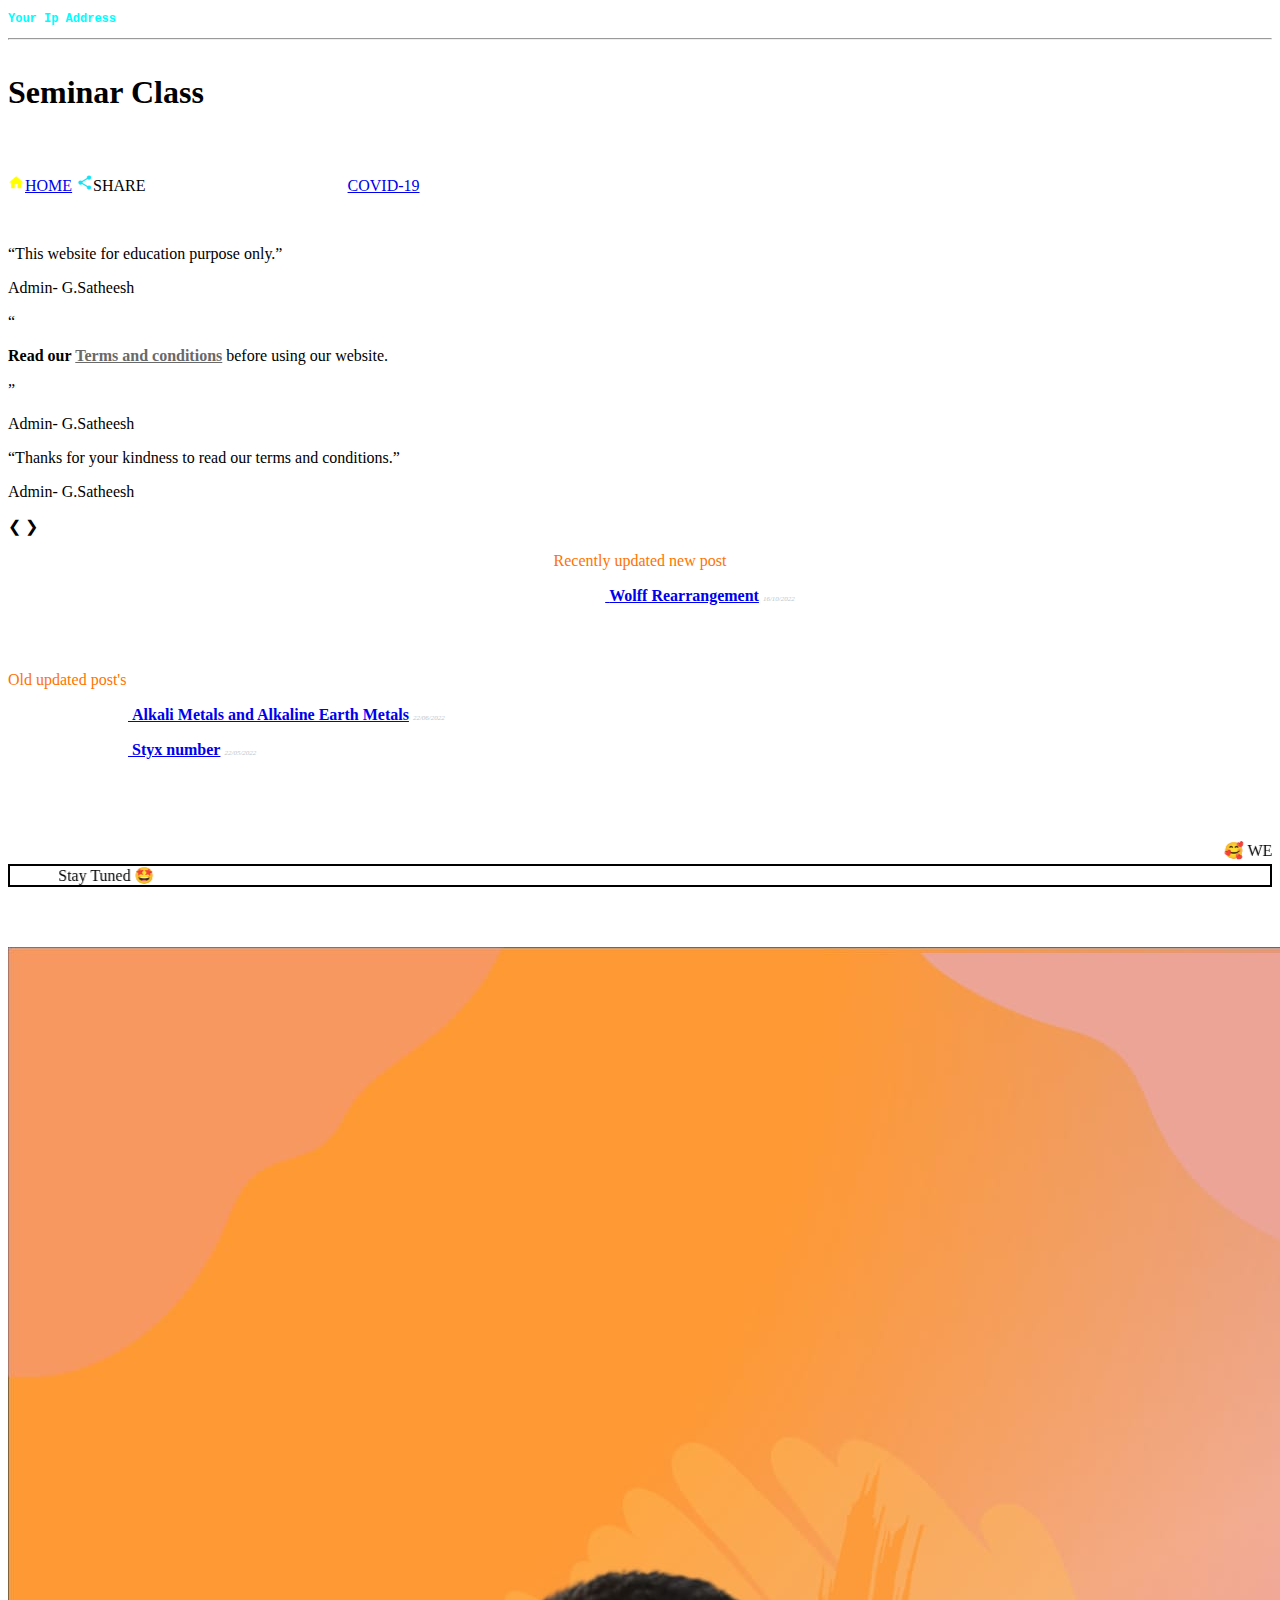
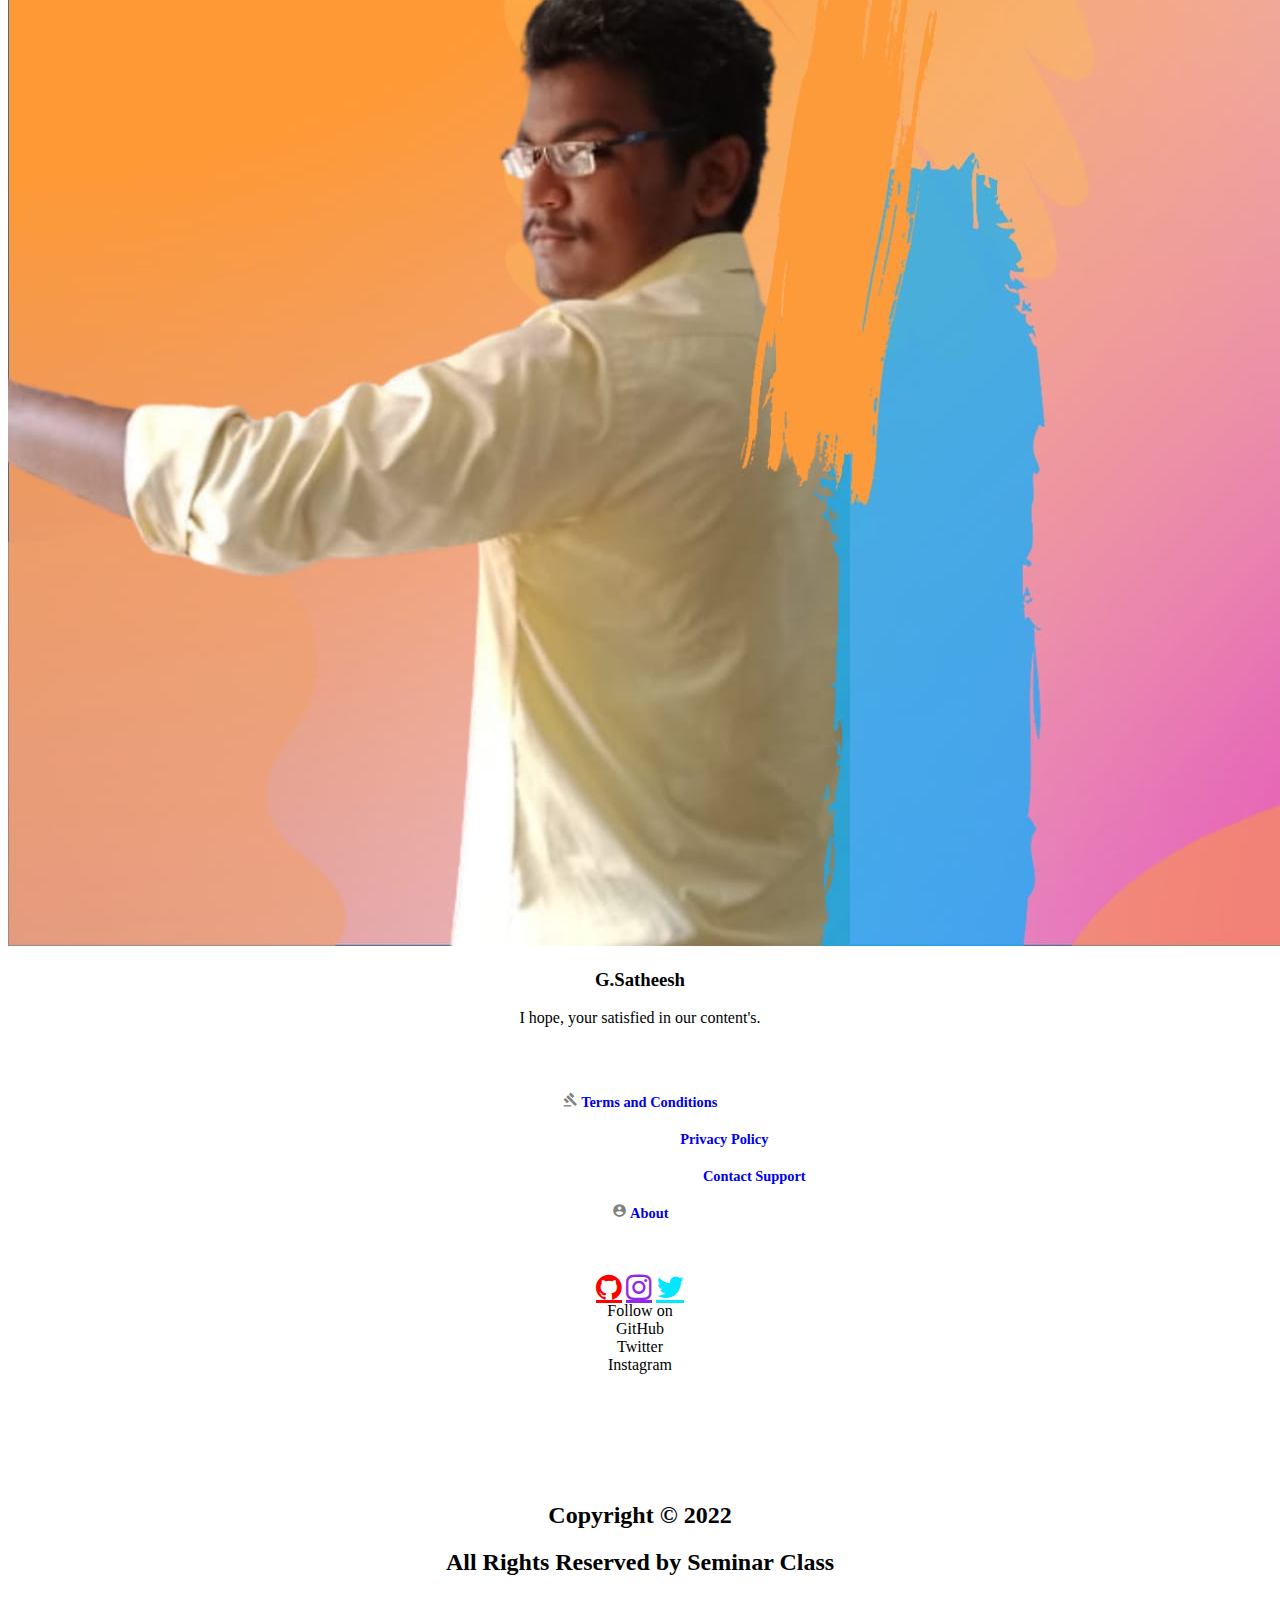
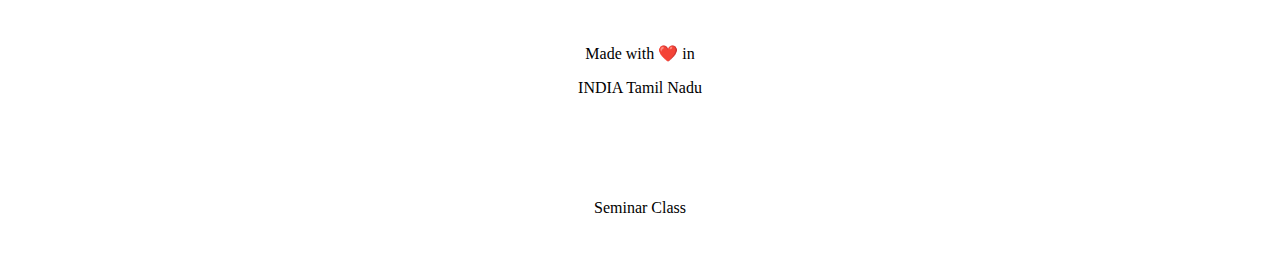
==== index.html @ a7937740 "Update index.html" ====
<!DOCTYPE html>
<html lang="en">
<head>
  <meta charset="UTF-8">
  <meta http-equiv="X-UA-Compatible" content="IE=Edge">
  <meta name="viewport" content="width=device-width, initial-scale=1">
<link rel="stylesheet" href="https://cdnjs.cloudflare.com/ajax/libs/font-awesome/4.7.0/css/font-awesome.min.css">

 <title>Seminar Class(Official Website)</title>


<!--title link logo-->
<script>
<img rel='icon' src='pasthi.jpg' />
</script>


 <!-- Custom Styles -->
<link rel="stylesheet" href="style.css">
  
  <!--Google icons-->
  <link href="https://fonts.googleapis.com/icon?family=Material+Icons" rel="stylesheet">
  
  
 
    <!--title link logo-->
<script>
<img link rel='icon' src='logo.jpg' />
</script>




  
  
</head>

<body>
  
  
 <!--Page scroll progress bar-->
 <div class="progress"></div>




 <!---ip address--->
<div class="ip">
<p style="color: #00FDFF;font-size: 75%;font-family:Courier New, monospace;"><b>Your Ip Address</b></p>

<script src="https://ajax.googleapis.com/ajax/libs/jquery/3.2.1/jquery.min.js"> 
</script> 
 
<script> 

/* Add "https://api.ipify.org?format=json" statement 

this will communicate with the ipify servers in 

order to retrieve the IP address $.getJSON will 

load JSON-encoded data from the server using a 

GET HTTP request */

 $.getJSON("https://api.ipify.org?format=json", 
function(data) { 

// Setting text of element P with id gfg 

 $("#gfg").html(data.ip); 
}) 
</script>

 <center> 

<p style="position: absolute;color: #00FDFF;font-size: 85%; top: 0; right: 0;" id="gfg"></p> 

</center>
</script>
 


<!---width line--->
<hr>


<!---create space--->
<span style="display:block; height: 5px;"></span>



<h1>Seminar Class</h1>
 
 

<!---create space--->
<span style="display:block; height: 40px;"></span>





<nav>

  <a href="index.html"><i class="material-icons" style="font-size:17px;color:#FFFF00; background: ;">home</i><w>HOME</a>
  
  <a onclick="window.open('whatsapp://send?text=https://www.seminarclass.github.io/')"><i class="material-icons" style="font-size:17px;color:#16E2F5; background: ;">share</i>SHARE</a>
  
  
  
  <a href="covid-19.html"><i class="material-icons" style="font-size:18px;color: firebrick; background: ;">coronavirus</i>COVID-19</a>
  <div id="indicator"></div>
</nav>




<!---create space--->
<span style="display:block; height: 50px;"></span>



<!--domain list--->
<div class="mySlides">
  <q>This website for education purpose only.</q>
  <p class="author">Admin- G.Satheesh</p>
</div>

<div class="mySlides">
  <q>
<p><b>Read our <a href="terms and conditions.html" style="font-size: 100%; color: dimgray;" <w>
<b>Terms and conditions</b></a></b> before using our website.</p></q>
<p class="author">Admin- G.Satheesh</p>
</div>

<div class="mySlides">
  <q>Thanks for your kindness to read our terms and conditions.</q>
  <p class="author">Admin- G.Satheesh</p>
</div>

<a class="prev" onclick="plusSlides(-1)">❮</a>
<a class="next" onclick="plusSlides(1)">❯</a>

</div>


















 
<div align="center">
  
<!--Recently updated list-->
<style>
.use {
  font-family: Fantasy;
  font-size: 16px;
  color: #FF7300;
}
</style>
<p class="use">Recently updated new post</p>
 <div></div>

<a href="https://seminarclass.github.io/Wolff-rearrangement/" style="font-size: 100%;"<w>
  <i class="material-icons" style="font-size:15px;color:#00FF6C; background: ;">push_pin</i>
  <b>Wolff Rearrangement</b></a>
</script>
<w>
  <i style="font-size:7px;color:#BCC6CC; background: ;">16/10/2022</i>








 <!---create space--->
<span style="display:block; height: 50px;"></span>




<div align="left">
  
  <!--Old updated list-->
  <style>
    .use {
      font-family: Fantasy;
      font-size: 16px;
      color: #FF7300;
    }
  </style>
  <p class="use">Old updated post's</p>
  <div></div>
  
  
  
  
  
<p>
<a href="https://seminarclass.github.io/Alkali-Metals-and-Alkaline-Earth-Metals/" style="font-size: 100%;"<w><i class="material-icons" style="font-size:15px;color:#00FF6C; background: ;">push_pin</i>
  <b>Alkali Metals and Alkaline Earth Metals</b></a>
</script>
<w>
<i style="font-size:7px;color:#BCC6CC; background: ;">22/06/2022</i>





<p>
<a href="https://seminarclass.github.io/Styx-number/" style="font-size: 100%;"<w><i class="material-icons" style="font-size:15px;color:#00FF6C; background: ;">push_pin</i>
  <b>Styx number</b></a>
</script>
<w>
<i style="font-size:7px;color:#BCC6CC; background: ;">22/05/2022</i>


















<p>
  
  
<!---create space--->
<span style="display:block; height: 66px;"></span>
  
  
  
  
  
  
  

 
 
 

<marquee>🥰 WELCOME TO THE SEMINAR CLASS </marquee>
<marquee direction="right"
behavior="alternate" 
style="border:BLACK 2px SOLID">
Stay Tuned 🤩 
</marquee> 



 
 
   <!---create space--->
  <span style="display:block; height: 40px;"></span>
  


  
<div align="center">
<div class="img-container">
  <div class="img-inner">
     <div class="inner-skew">
   <img src="profile.png">
        </div>
      </div>
    </div>
    <div class="text-container">
      <h3>G.Satheesh</h3>
      <div>
    I hope, your satisfied in our content's.
      </div>
    </div>
  
  



 <!---create space--->
 <span style="display:block; height: 65px;"></span>








 </div>
 <div align="center">
   </script>
   <a href="terms and conditions.html" style="font-size: 90%;text-decoration: none;" <w> <i class="material-icons" style="font-size:15px;color: gray;background: ;">gavel</i> <b>Terms and Conditions</b></a>
   </script>


<br>
<br>


 </div>
 <div align="center">
   </script>
   <a href="privacy policy.html" style="font-size: 90%;text-decoration: none;" <w> <i class="material-icons" style="font-size:15px;color: gray;background: ;">privacy_tip</i> <b>Privacy Policy</b></a>
   </script>



<br>
<br>


 </div>
 <div align="center">
   </script>
   <a href="Contact.html" style="font-size: 90%;text-decoration: none;" <w> <i class="material-icons" style="font-size:15px;color: gray;background: ;">contact_support</i> <b>Contact Support</b></a>
   </script>





<br>
<br>


 </div>
 <div align="center">
   </script>
   <a href="About.html" style="font-size: 90%;text-decoration: none;" <w> <i class="material-icons" style="font-size:15px;color: gray;background: ;">account_circle</i> <b>About</b></a>
   </script>






 <!---create space--->
 <span style="display:block; height: 50px;"></span>



 <!---Github--->
 <a href="https://github.com/Seminarclass"
<i class="fa fa-github" style="font-size:30px;color:red"></i>
<a>


 <!---Instagram--->
<a href="https://www.instagram.com/gsatheeshak/"
<i class="fa fa-instagram" style="font-size:30px;color:#9327E7"></i>
<a>



 <!---twitter--->
<a href="https://twitter.com/gsatheeshak"
<i class="fa fa-twitter" style="font-size:30px;color:#00E7FF"></i>
<a>



<!--Notgivenlinks-->
 <div id=Notgivenlinks>
  Follow on
  <div id=flip>
 <div><div> GitHub </div></div>
 <div><div> Twitter</div></div>
 <div><div> Instagram </div></div>
  </div>
</div>
 



 <!---create space--->
 <span style="display:block; height: 60px;"></span>


<br>
 <!---create space--->
 <span style="display:block; height: 30px;"></span>




<h2>Copyright  ©  2022</h2>
<h2>All Rights Reserved by Seminar Class </h2>


<br>
 <!---create space--->
 <span style="display:block; height: 30px;"></span>



   
<div class="made">
 <m>Made with  ❤️  in</m>
  <m>
    <p>
 <span class="word green"> INDIA</span>
 <span class="word belize"> Tamil Nadu</span>
  </m>
</div>



<br>
<br>
<p>



<br>
    <div align="right">
  </div>
 <div class="name">
 <a style="text-decoration: none;" <span>Seminar Class</a>
 <div>
</div>




<br>
<br>








	

  <script src="Main.js"></script>
</body>
</html>
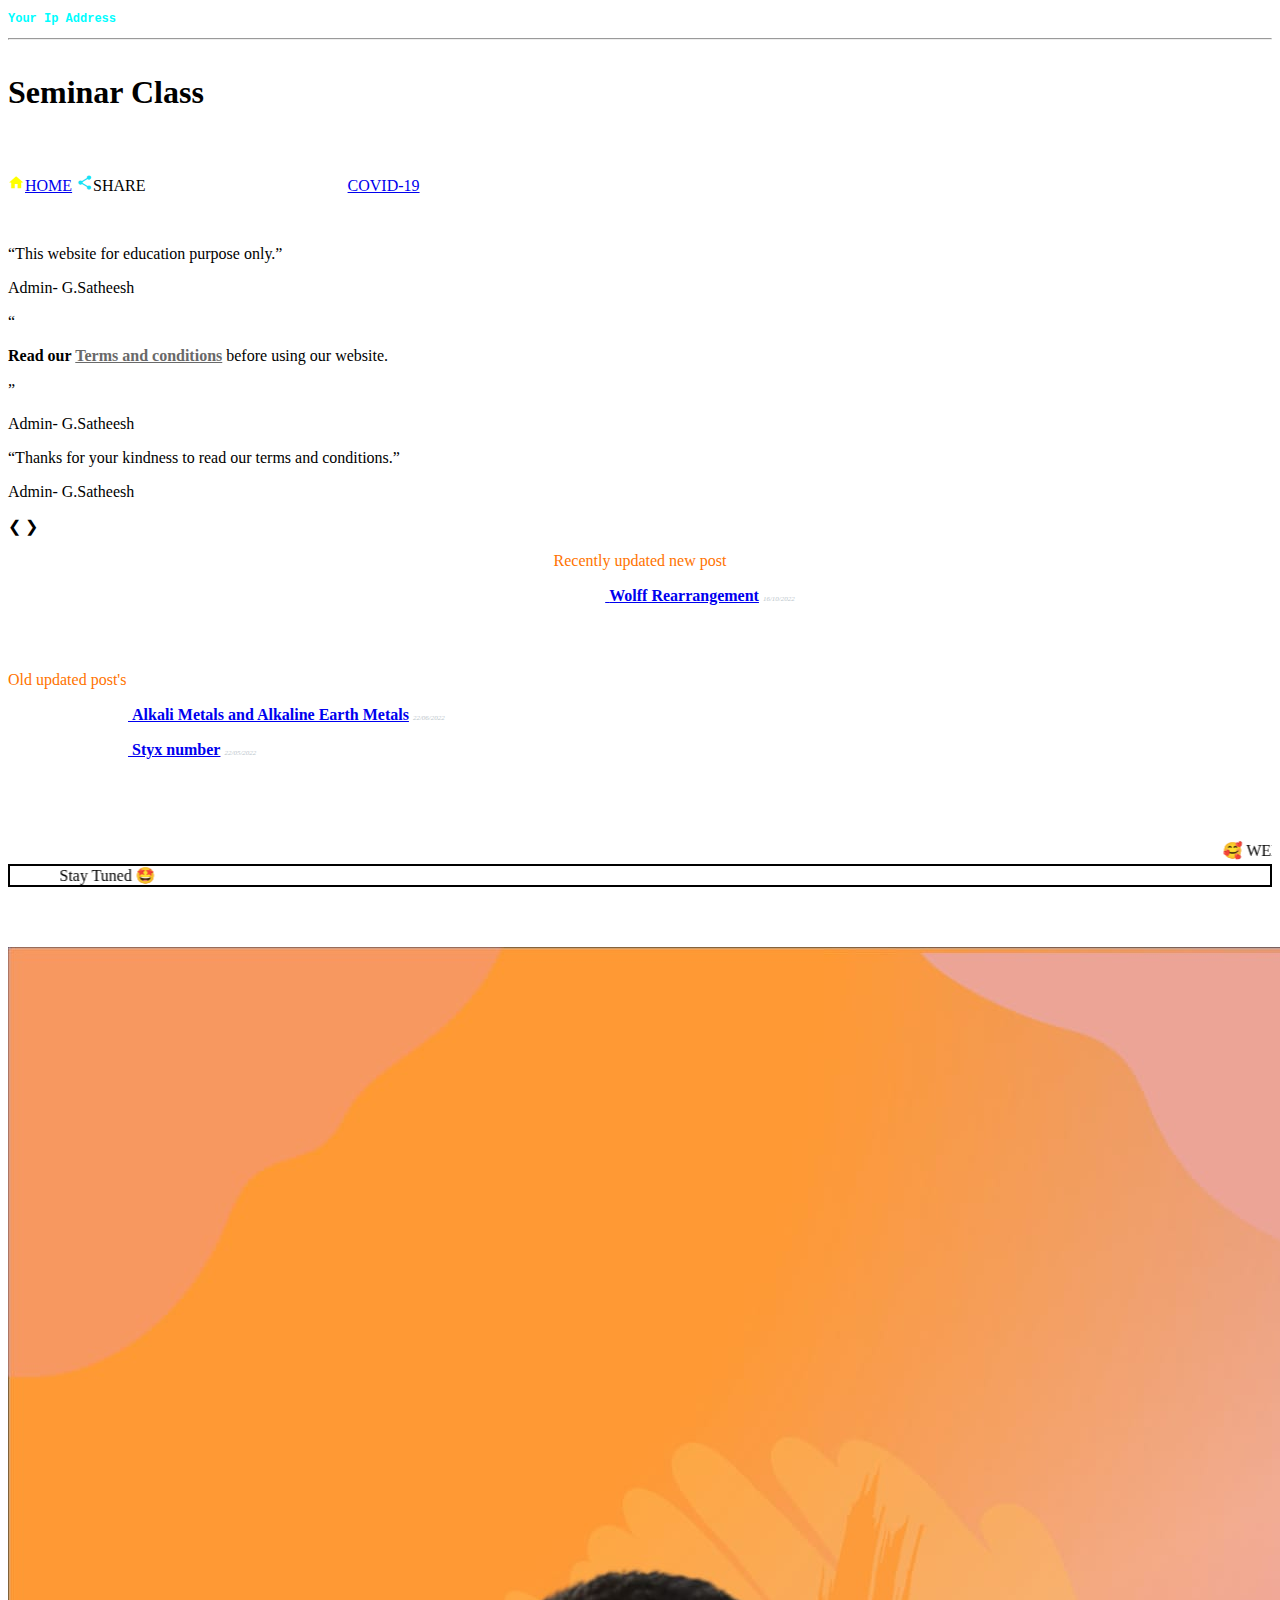
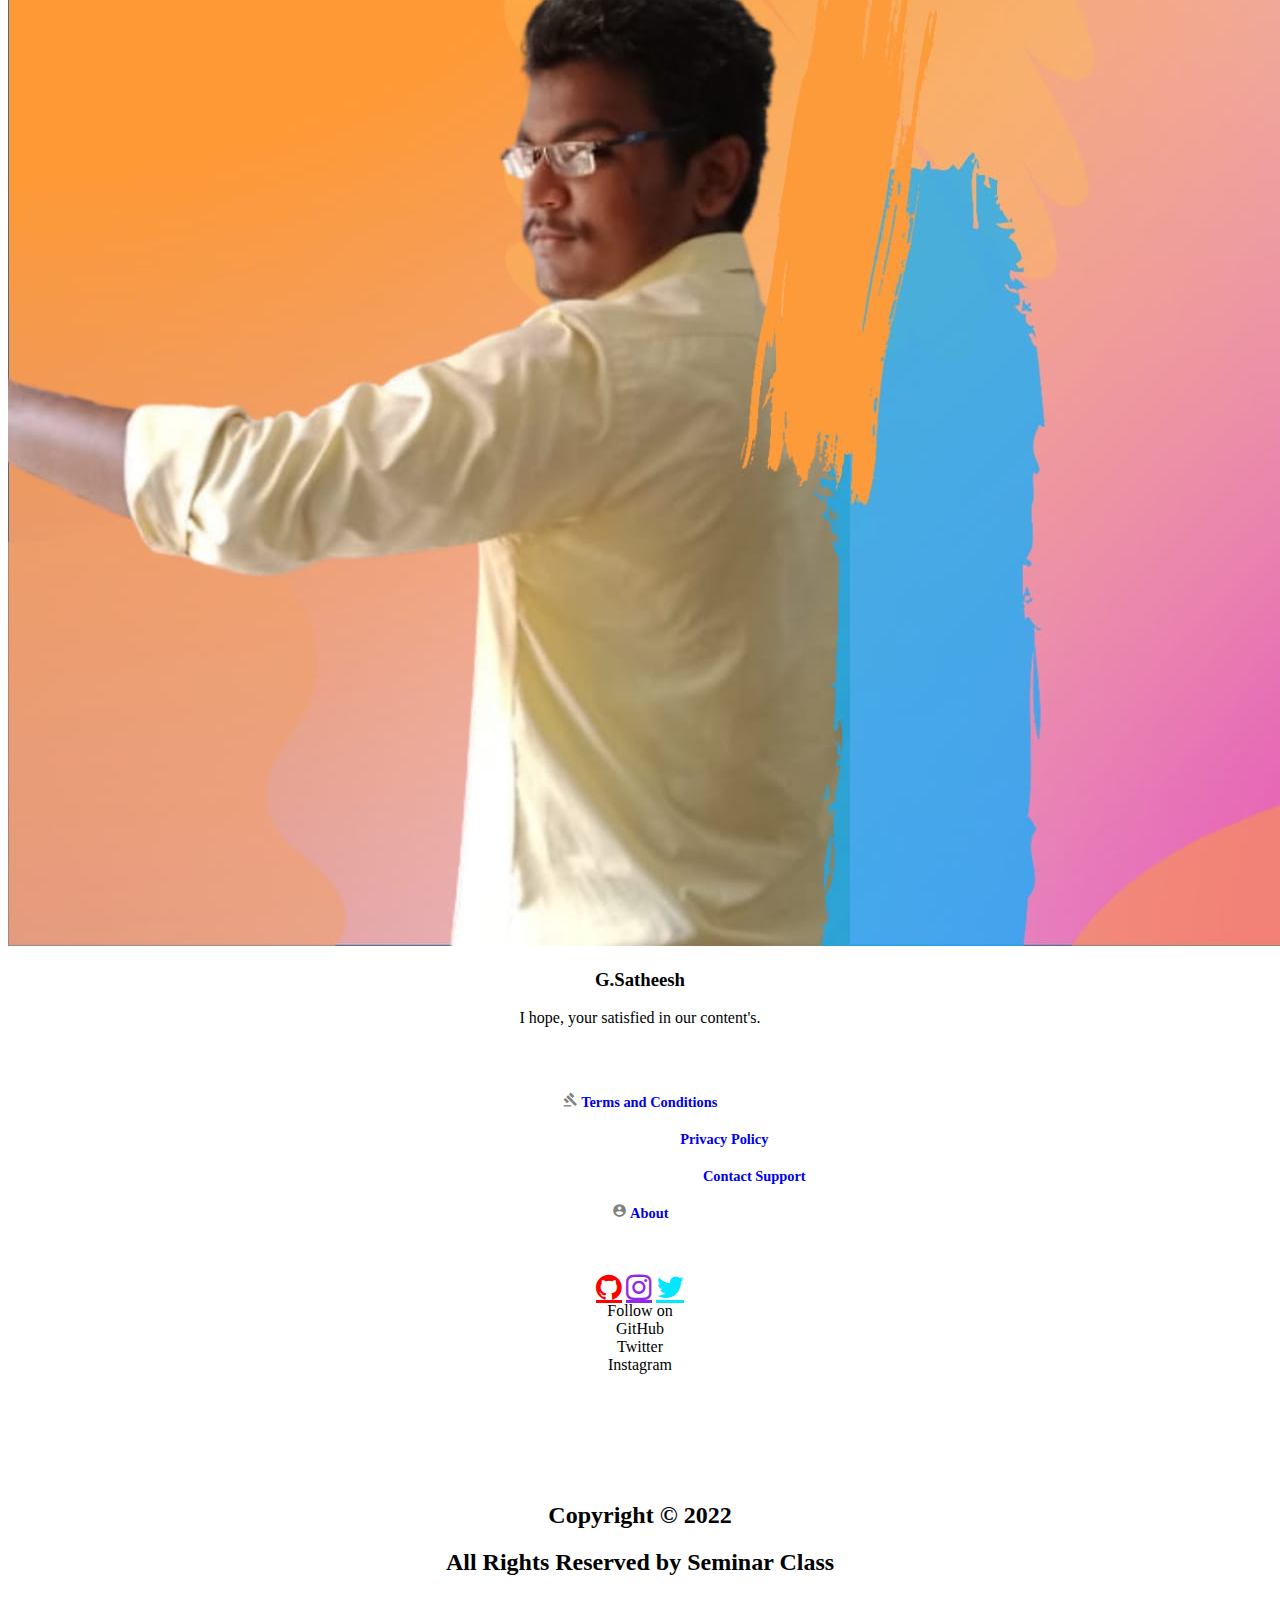
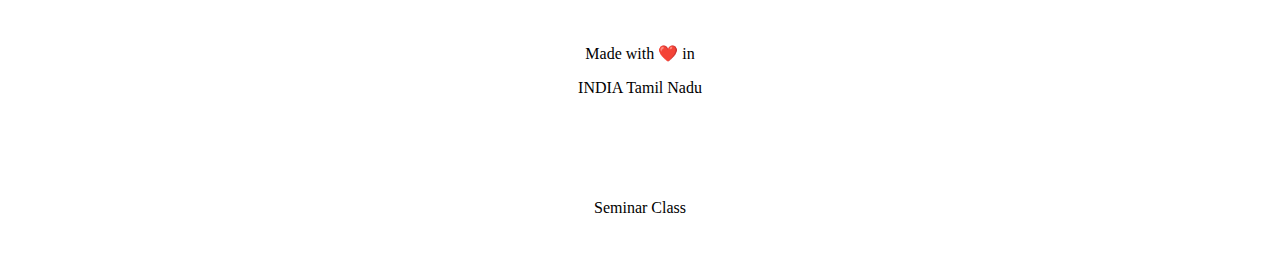
==== commit f9e536cc: "Update index.html" ====
--- a/index.html
+++ b/index.html
@@ -29,7 +29,20 @@
 </script>
 
 
-
+<script>
+ src="/seo-keywords.html"
+seo keyword
+</script>
+
+<script>
+ src="/seo-keywords.html"
+seo keyword
+</script>
+
+<script>
+ src="/seo-keywords.html"
+seo keyword
+</script>
 
   
   
@@ -459,5 +472,11 @@
 	
 
   <script src="Main.js"></script>
+
+
+
+	 <!-- 100% privacy-first analytics -->
+<script async defer src="https://scripts.simpleanalyticscdn.com/latest.js"></script>
+<noscript><img src="https://queue.simpleanalyticscdn.com/noscript.gif" alt="" referrerpolicy="no-referrer-when-downgrade" /></noscript>
 </body>
 </html>
